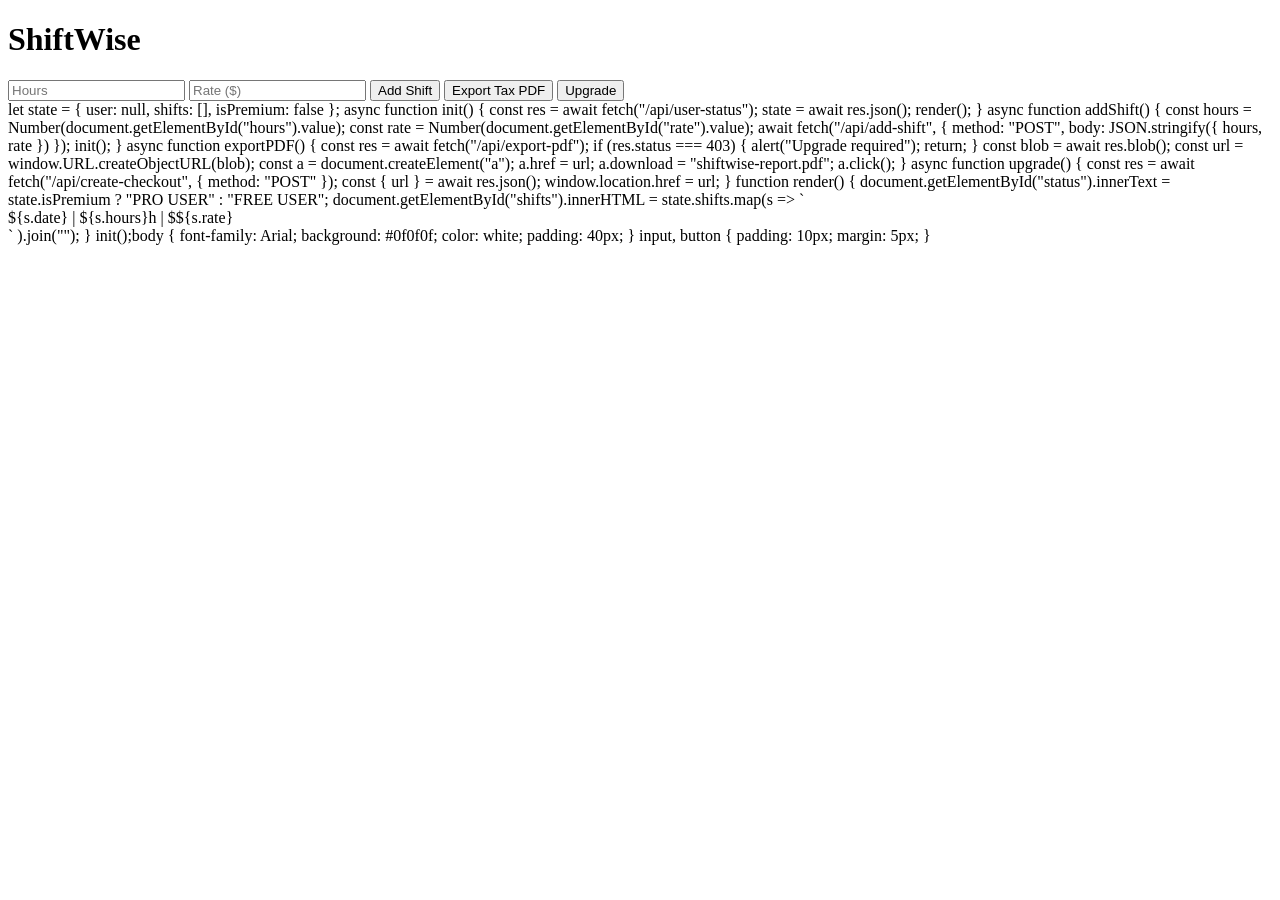
==== public/index.html @ e4120a94 "Rename public index.html to public/index.html" ====
<!DOCTYPE html>
<html>
<head>
  <title>ShiftWise</title>
  <link rel="stylesheet" href="style.css"/>
</head>
<body>

  <div id="app">
    <h1>ShiftWise</h1>

    <div id="status"></div>

    <input id="hours" placeholder="Hours"/>
    <input id="rate" placeholder="Rate ($)"/>
    <button onclick="addShift()">Add Shift</button>

    <button onclick="exportPDF()">Export Tax PDF</button>
    <button onclick="upgrade()">Upgrade</button>

    <div id="shifts"></div>
  </div>

  <script src="app.js"></script>
</body>
</html>let state = {
  user: null,
  shifts: [],
  isPremium: false
};

async function init() {
  const res = await fetch("/api/user-status");
  state = await res.json();
  render();
}

async function addShift() {
  const hours = Number(document.getElementById("hours").value);
  const rate = Number(document.getElementById("rate").value);

  await fetch("/api/add-shift", {
    method: "POST",
    body: JSON.stringify({ hours, rate })
  });

  init();
}

async function exportPDF() {
  const res = await fetch("/api/export-pdf");
  if (res.status === 403) {
    alert("Upgrade required");
    return;
  }

  const blob = await res.blob();
  const url = window.URL.createObjectURL(blob);

  const a = document.createElement("a");
  a.href = url;
  a.download = "shiftwise-report.pdf";
  a.click();
}

async function upgrade() {
  const res = await fetch("/api/create-checkout", { method: "POST" });
  const { url } = await res.json();
  window.location.href = url;
}

function render() {
  document.getElementById("status").innerText =
    state.isPremium ? "PRO USER" : "FREE USER";

  document.getElementById("shifts").innerHTML =
    state.shifts.map(s =>
      `<div>${s.date} | ${s.hours}h | $${s.rate}</div>`
    ).join("");
}

init();body {
  font-family: Arial;
  background: #0f0f0f;
  color: white;
  padding: 40px;
}

input, button {
  padding: 10px;
  margin: 5px;
}
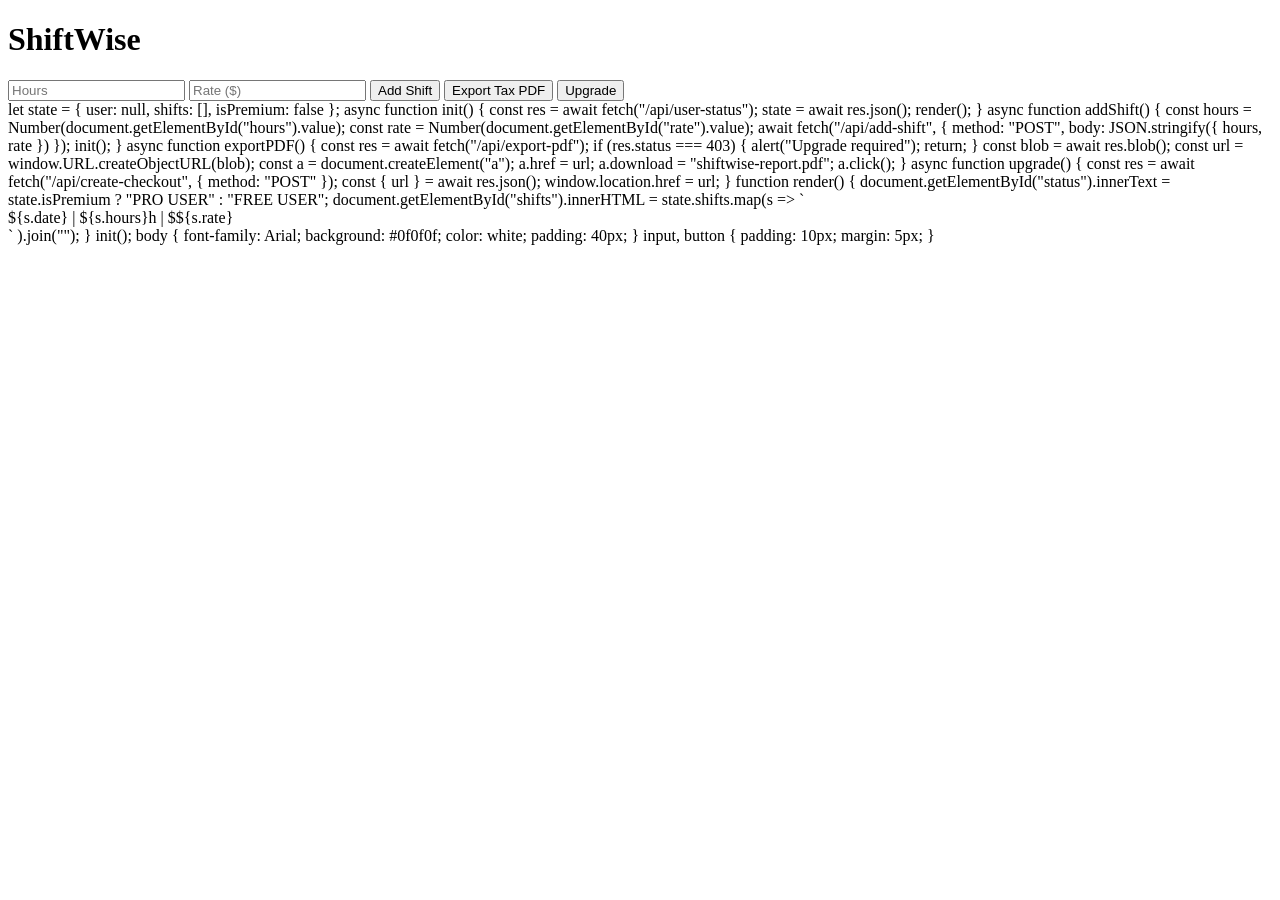
==== commit 4e159b84: "Create index.html" ====
--- a/public/index.html
+++ b/public/index.html
@@ -23,7 +23,8 @@
 
   <script src="app.js"></script>
 </body>
-</html>let state = {
+</html>
+let state = {
   user: null,
   shifts: [],
   isPremium: false
@@ -79,7 +80,8 @@
     ).join("");
 }
 
-init();body {
+init();
+body {
   font-family: Arial;
   background: #0f0f0f;
   color: white;
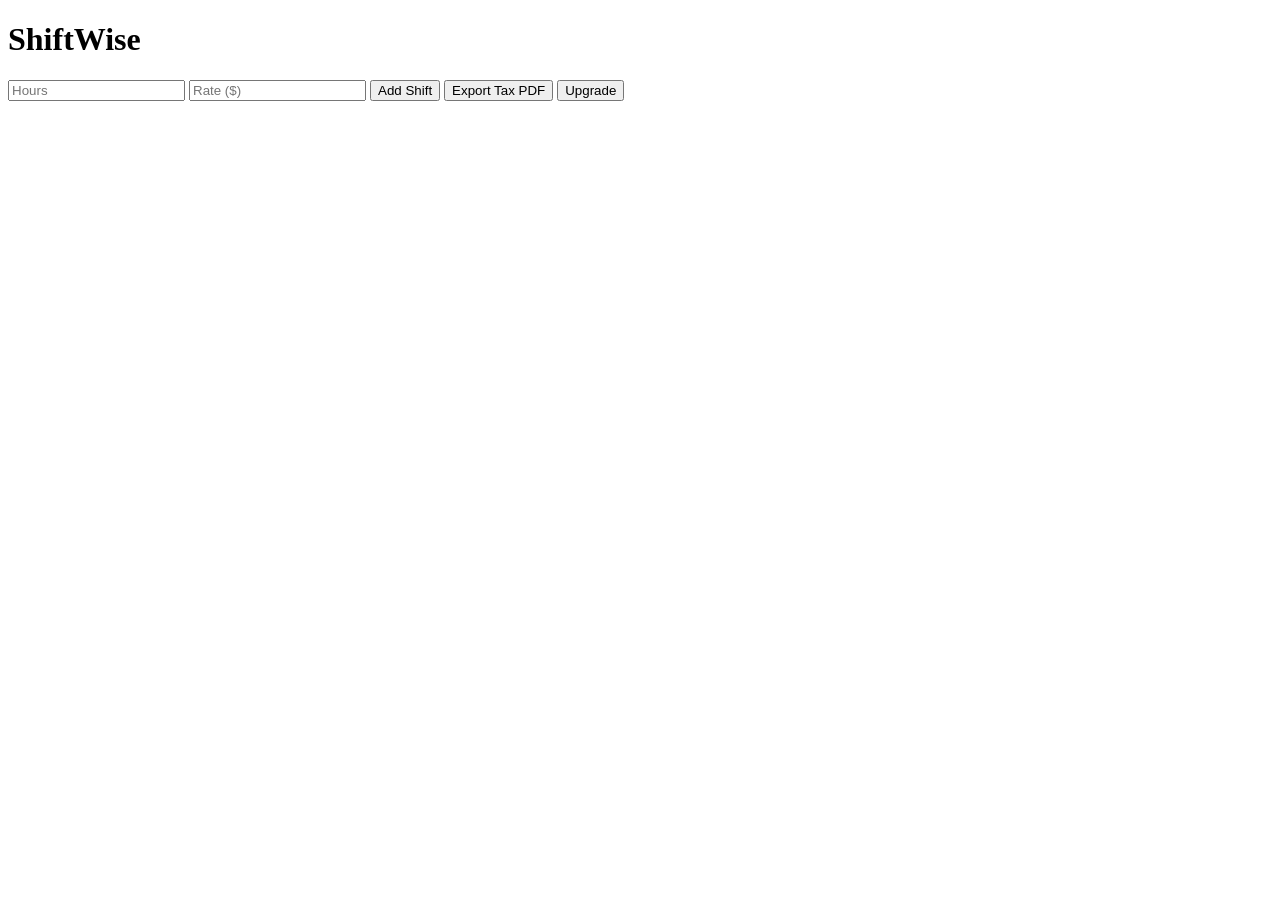
==== commit e9e13bff: "Create index.html" ====
--- a/public/index.html
+++ b/public/index.html
@@ -24,71 +24,3 @@
   <script src="app.js"></script>
 </body>
 </html>
-let state = {
-  user: null,
-  shifts: [],
-  isPremium: false
-};
-
-async function init() {
-  const res = await fetch("/api/user-status");
-  state = await res.json();
-  render();
-}
-
-async function addShift() {
-  const hours = Number(document.getElementById("hours").value);
-  const rate = Number(document.getElementById("rate").value);
-
-  await fetch("/api/add-shift", {
-    method: "POST",
-    body: JSON.stringify({ hours, rate })
-  });
-
-  init();
-}
-
-async function exportPDF() {
-  const res = await fetch("/api/export-pdf");
-  if (res.status === 403) {
-    alert("Upgrade required");
-    return;
-  }
-
-  const blob = await res.blob();
-  const url = window.URL.createObjectURL(blob);
-
-  const a = document.createElement("a");
-  a.href = url;
-  a.download = "shiftwise-report.pdf";
-  a.click();
-}
-
-async function upgrade() {
-  const res = await fetch("/api/create-checkout", { method: "POST" });
-  const { url } = await res.json();
-  window.location.href = url;
-}
-
-function render() {
-  document.getElementById("status").innerText =
-    state.isPremium ? "PRO USER" : "FREE USER";
-
-  document.getElementById("shifts").innerHTML =
-    state.shifts.map(s =>
-      `<div>${s.date} | ${s.hours}h | $${s.rate}</div>`
-    ).join("");
-}
-
-init();
-body {
-  font-family: Arial;
-  background: #0f0f0f;
-  color: white;
-  padding: 40px;
-}
-
-input, button {
-  padding: 10px;
-  margin: 5px;
-}
